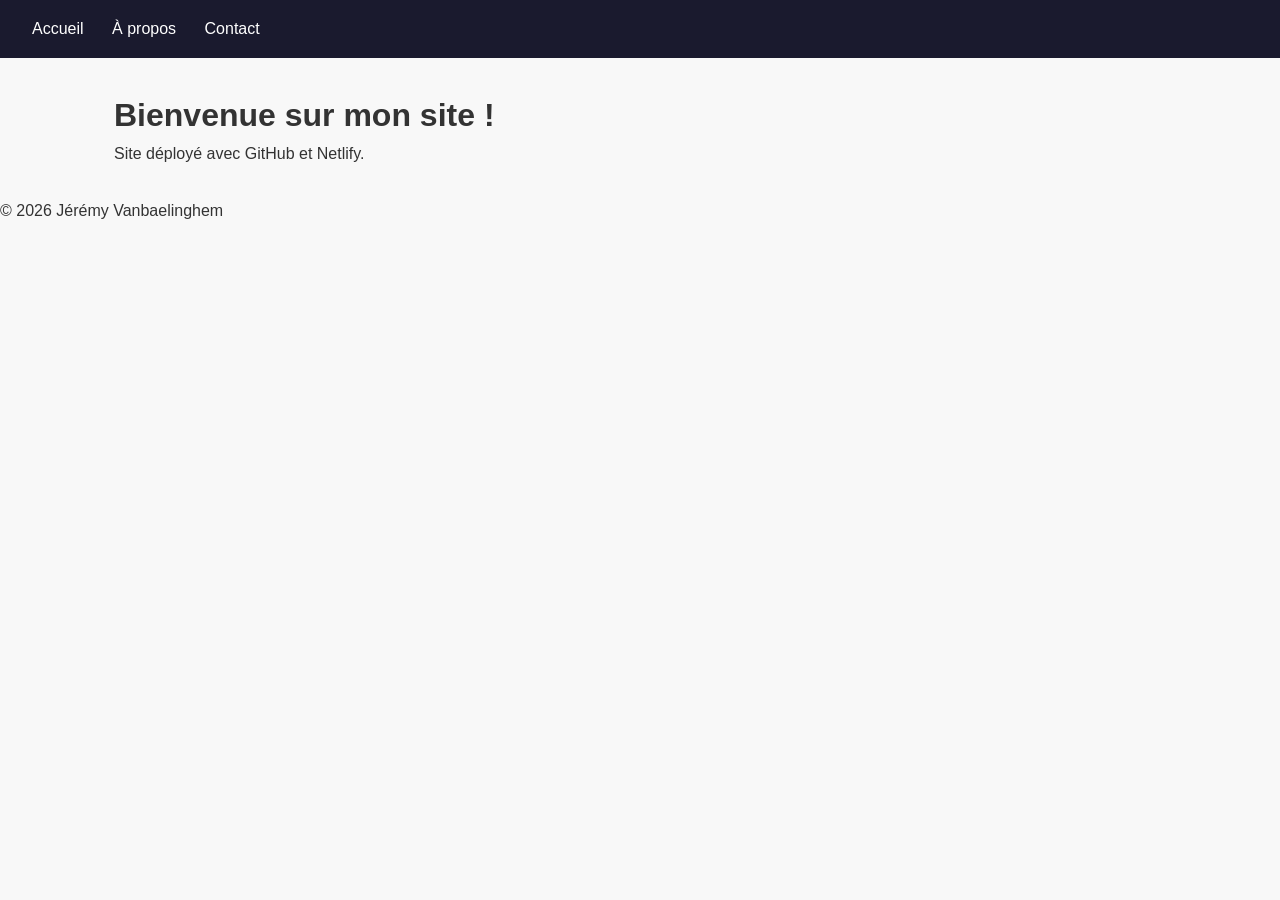
==== index.html @ 0e118916 "Ajout de la structure initiale du site web" ====
<!DOCTYPE html>
<html lang="fr">
<head>
<meta charset="UTF-8">
<meta name="viewport" content="width=device-width, initial-scale=1.0">
<meta name="description" content="Mon site web personnel">
<title>Mon Site Web — Jérémy</title>
<link rel="stylesheet" href="assets/css/style.css">
</head>
<body>
<header>
<nav>
<a href="index.html">Accueil</a>
<a href="about.html">À propos</a>
<a href="contact.html">Contact</a>
</nav>
</header>
<main>
<h1>Bienvenue sur mon site !</h1>
<p>Site déployé avec GitHub et Netlify.</p>
</main>
<footer>
<p>&copy; 2026 Jérémy Vanbaelinghem</p>
</footer>
<script src="assets/js/main.js"></script>
</body>
</html>
---- assets/css/style.css ----
/* ===== RESET ET BASE ===== */
* {
margin: 0;
padding: 0;
box-sizing: border-box;
}
body {
font-family: 'Segoe UI', Tahoma, Geneva, Verdana, sans-serif;
line-height: 1.6;
color: #333333;
background-color: #f8f8f8;
}
/* ===== NAVIGATION ===== */
header {
background-color: #1a1a2e;
padding: 1rem 2rem;
}
nav a {
color: white;
text-decoration: none;
margin-right: 1.5rem;
font-weight: 500;
transition: color 0.3s;
}
nav a:hover {
color: #B88E23;
}
/* ===== CONTENU PRINCIPAL ===== */
main {
max-width: 1100px;
margin: 2rem auto;
padding: 0 1.5rem;
}
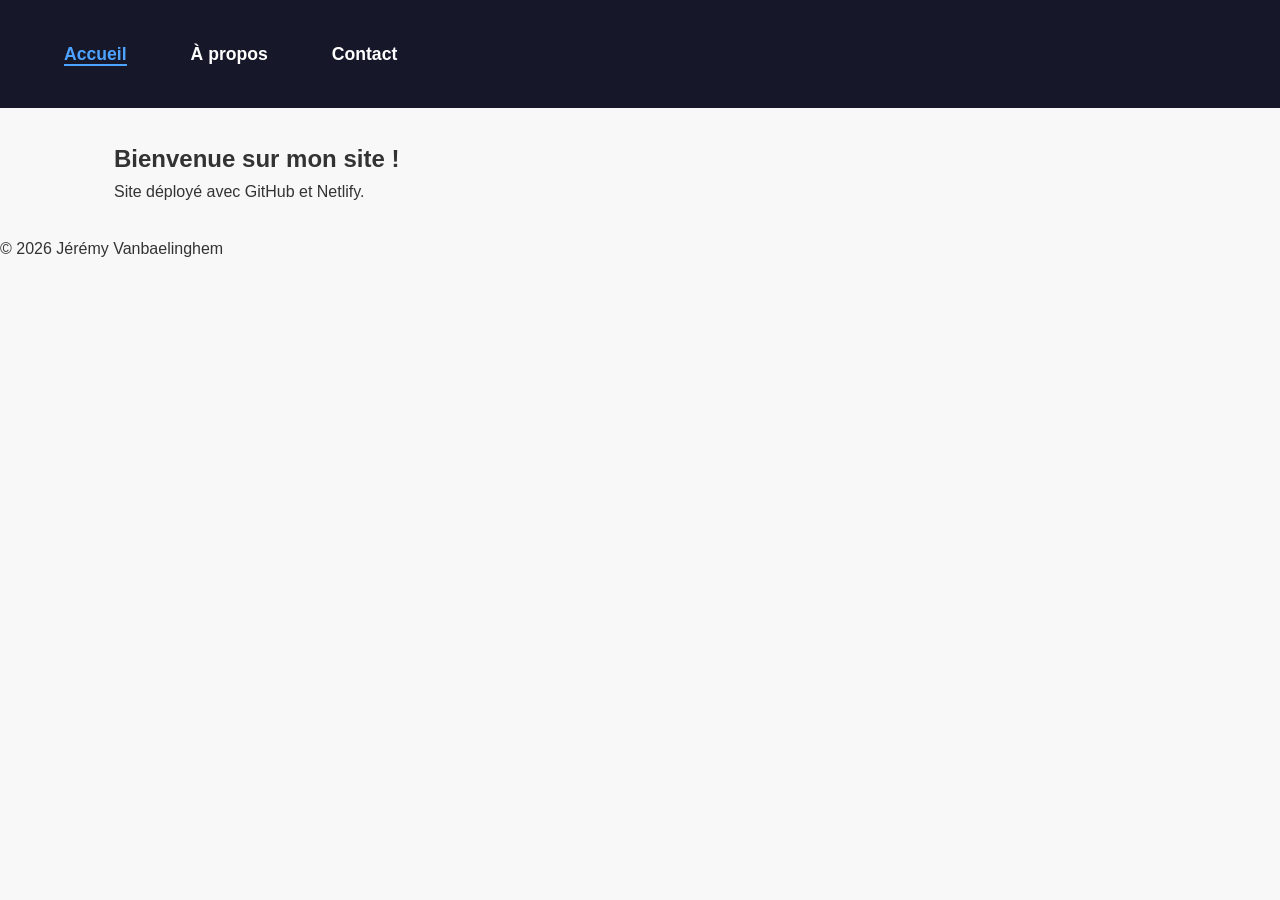
==== commit 6d38071b: "Ajout Javascript" ====
--- a/index.html
+++ b/index.html
@@ -1,27 +1,42 @@
 <!DOCTYPE html>
 <html lang="fr">
 <head>
-<meta charset="UTF-8">
-<meta name="viewport" content="width=device-width, initial-scale=1.0">
-<meta name="description" content="Mon site web personnel">
-<title>Mon Site Web — Jérémy</title>
-<link rel="stylesheet" href="assets/css/style.css">
+  <meta charset="UTF-8">
+  <meta name="viewport" content="width=device-width, initial-scale=1.0">
+  <meta name="description" content="Mon site web personnel">
+  <title>Mon Site Web — Jérémy</title>
+
+  <link rel="stylesheet" href="assets/css/style.css">
 </head>
+
 <body>
-<header>
-<nav>
-<a href="index.html">Accueil</a>
-<a href="about.html">À propos</a>
-<a href="contact.html">Contact</a>
-</nav>
-</header>
-<main>
-<h1>Bienvenue sur mon site !</h1>
-<p>Site déployé avec GitHub et Netlify.</p>
-</main>
-<footer>
-<p>&copy; 2026 Jérémy Vanbaelinghem</p>
-</footer>
-<script src="assets/js/main.js"></script>
+  <header>
+    <nav class="main-nav" aria-label="Navigation principale">
+      <!-- Bouton du menu mobile. Ton JavaScript cherche la classe .burger -->
+      <button class="burger" aria-label="Ouvrir le menu">
+        ☰
+      </button>
+
+      <!-- Ton JavaScript cherche précisément nav ul -->
+      <ul>
+        <li><a href="index.html" aria-current="page">Accueil</a></li>
+        <li><a href="about.html">À propos</a></li>
+        <li><a href="contact.html">Contact</a></li>
+      </ul>
+    </nav>
+  </header>
+
+  <main>
+    <section class="animate-on-scroll">
+      <h1>Bienvenue sur mon site !</h1>
+      <p>Site déployé avec GitHub et Netlify.</p>
+    </section>
+  </main>
+
+  <footer>
+    <p>&copy; 2026 Jérémy Vanbaelinghem</p>
+  </footer>
+
+  <script src="assets/js/main.js"></script>
 </body>
-</html>
+</html>
--- a/assets/css/style.css
+++ b/assets/css/style.css
@@ -30,4 +30,80 @@
 max-width: 1100px;
 margin: 2rem auto;
 padding: 0 1.5rem;
+}
+
+/* =========================
+   NAVBAR PROPRE + BURGER
+========================= */
+
+header {
+  background-color: #17172a;
+}
+
+.main-nav {
+  padding: 1.5rem 2rem;
+}
+
+/* Menu desktop */
+.main-nav ul {
+  list-style: none;
+  margin: 0;
+  padding: 0;
+
+  display: flex;
+  gap: 2.5rem;
+  align-items: center;
+}
+
+/* Liens du menu */
+.main-nav a {
+  color: white;
+  text-decoration: none;
+  font-weight: bold;
+  font-size: 1.1rem;
+}
+
+/* Page active */
+.main-nav a[aria-current="page"] {
+  color: #4da3ff;
+  border-bottom: 2px solid #4da3ff;
+}
+
+/* Burger caché sur ordinateur */
+.burger {
+  display: none;
+}
+
+
+/* =========================
+   VERSION MOBILE
+========================= */
+
+@media (max-width: 768px) {
+  .burger {
+    display: block;
+    background: none;
+    border: none;
+    color: white;
+    font-size: 2rem;
+    cursor: pointer;
+    margin-bottom: 1rem;
+  }
+
+  /* Sur mobile, le menu est caché par défaut */
+  .main-nav ul {
+    display: none;
+    flex-direction: column;
+    align-items: flex-start;
+    gap: 1rem;
+  }
+
+  /* Quand le JS ajoute .active, le menu apparaît */
+  .main-nav ul.active {
+    display: flex;
+  }
+
+  .burger.open {
+    color: #ff9800;
+  }
 }
